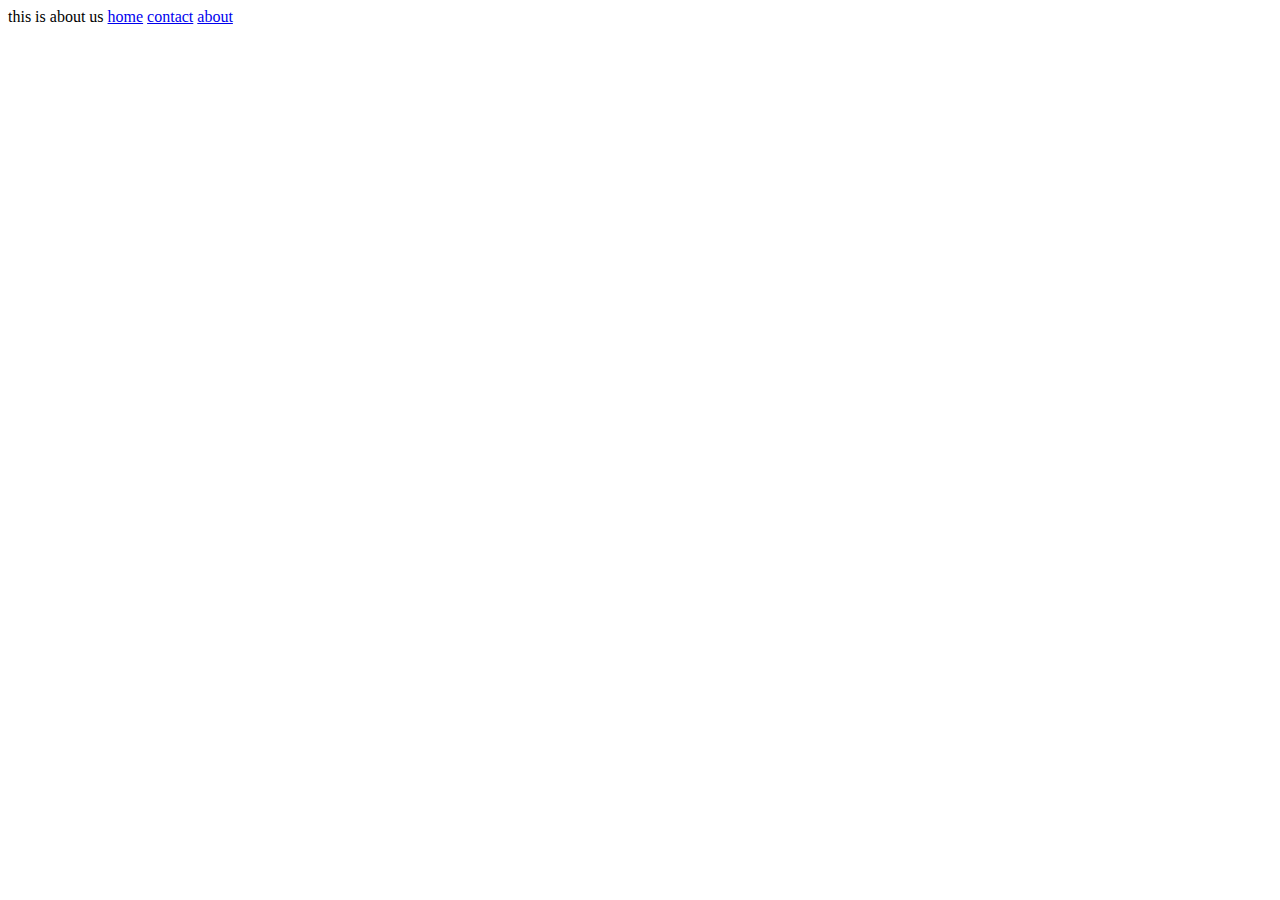
==== aboutus.html @ cecfb7d5 "Created ecommerce file" ====
<!DOCTYPE html>
<html lang="en">
<head>
    <meta charset="UTF-8">
    <meta name="viewport" content="width=device-width, initial-scale=1.0">
    <title>Document</title>
</head>
<body>
    this is about us
    <a href="/index.html">home</a>
    <a href="/contactus.html">contact</a>
    <a href="/aboutus.html">about</a>
</body>
</html>
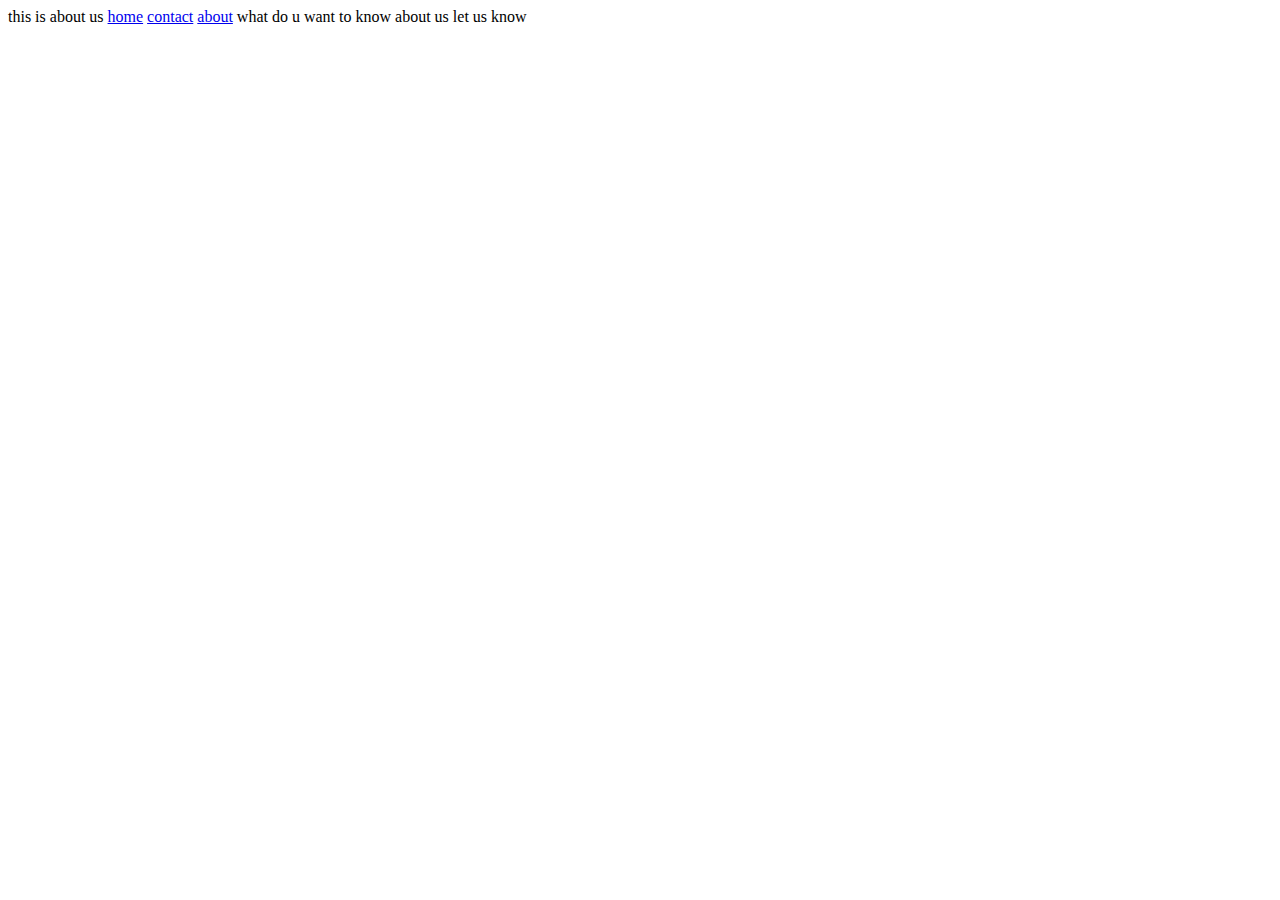
==== commit 02432991: "aboutus and contact edited" ====
--- a/aboutus.html
+++ b/aboutus.html
@@ -10,5 +10,6 @@
     <a href="/index.html">home</a>
     <a href="/contactus.html">contact</a>
     <a href="/aboutus.html">about</a>
+    what do u want to know about us let us know
 </body>
 </html>